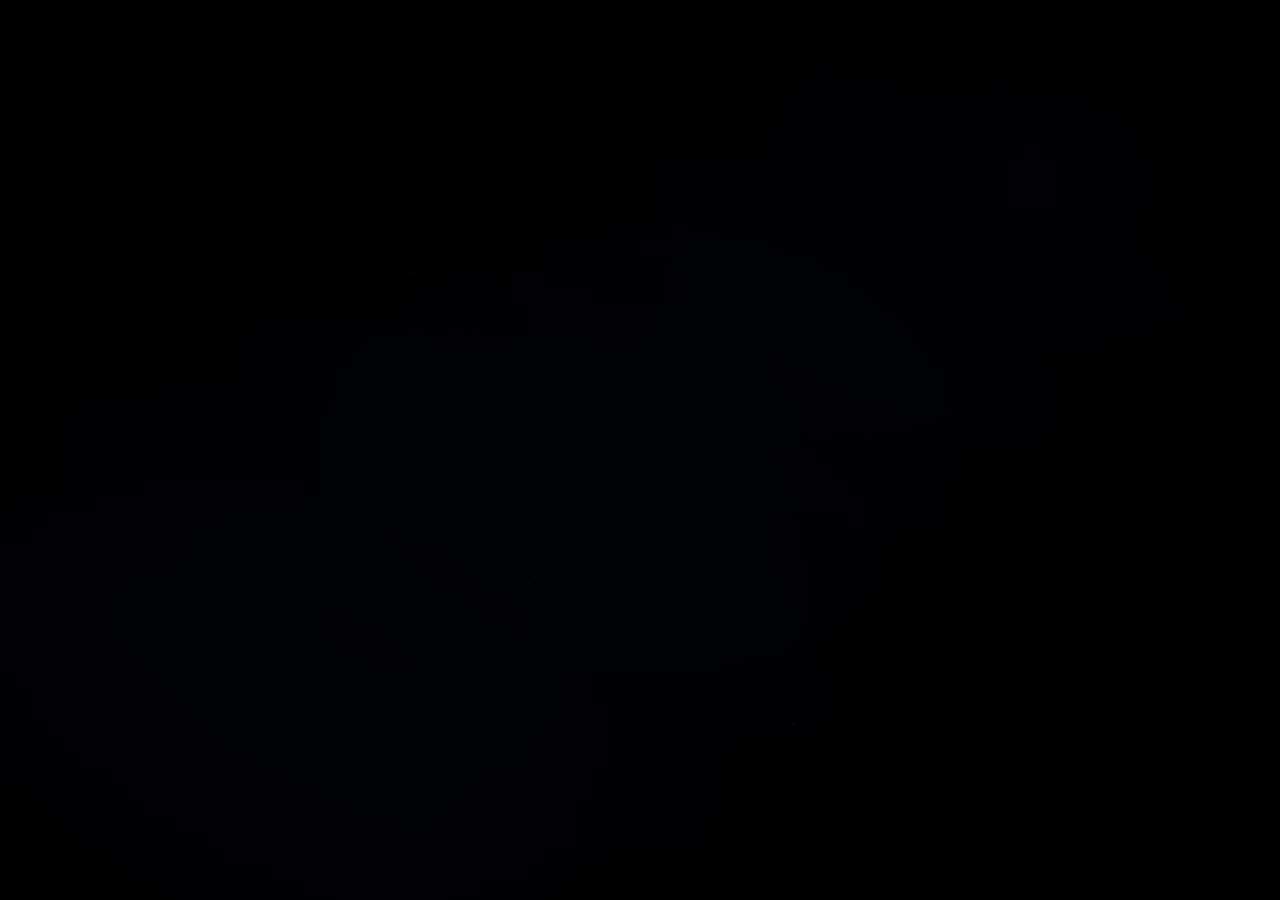
==== index.html @ 34e7c60b "Rename index (1).html to index.html" ====
<!DOCTYPE html>
<html lang="ar" dir="rtl">
<head>
    <meta charset="UTF-8">
    <meta name="viewport" content="width=device-width, initial-scale=1.0">
    <title>ITUELM — The Last Dance</title>
    <link rel="preconnect" href="https://fonts.googleapis.com">
    <link rel="preconnect" href="https://fonts.gstatic.com" crossorigin>
    <link href="https://fonts.googleapis.com/css2?family=Orbitron:wght@400;700;900&family=Noto+Naskh+Arabic:wght@700&family=Inter:wght@200;300;400&display=swap" rel="stylesheet">
    <link rel="stylesheet" href="style.css">
</head>
<body>
    <!-- Deep dark background -->
    <div class="bg-layer bg-dark"></div>

    <!-- Canvas for particle system -->
    <canvas id="particles-canvas"></canvas>

    <!-- Fog layers -->
    <div class="fog-layer fog-1"></div>
    <div class="fog-layer fog-2"></div>
    <div class="fog-layer fog-3"></div>

    <!-- Main scene container -->
    <div class="scene">

        <!-- Scene 1: ITUELM First Appearance -->
        <div class="scene-1" id="scene1">
            <div class="arabic-word" id="arabic-word">عظيم</div>
            <div class="main-title" id="main-title">
                <span class="letter" data-letter="M">M</span>
                <span class="letter" data-letter="L">L</span>
                <span class="letter" data-letter="E">E</span>
                <span class="letter" data-letter="U">U</span>
                <span class="letter" data-letter="T">T</span>
                <span class="letter" data-letter="I">I</span>
            </div>
            <div class="title-reflection" id="title-reflection">ITUELM</div>
            <div class="ground-glow" id="ground-glow"></div>
            <div class="ground-burst" id="ground-burst"></div>
        </div>

        <!-- Scene 2: "THAT WAS THE LAST DANCE" -->
        <div class="scene-2" id="scene2">
            <div class="subtitle-line" id="subtitle-line">THAT WAS THE LAST DANCE</div>
        </div>

        <!-- Scene 3: ITUELM Final -->
        <div class="scene-3" id="scene3">
            <div class="final-title" id="final-title">ITUELM</div>
            <div class="final-reflection" id="final-reflection">ITUELM</div>
        </div>

    </div>

    <!-- Vignette overlay -->
    <div class="vignette"></div>

    <!-- Bloom overlay -->
    <div class="bloom-layer"></div>

    <script src="particles.js"></script>
    <script src="animations.js"></script>
</body>
</html>
---- style.css ----
/* ═══════════════════════════════════════════
   ITUELM — Cinematic Intro
   Exact Match to Reference Image
   Deep Dark / Neon Blue Outline / Mystical Energy
   ═══════════════════════════════════════════ */

*, *::before, *::after {
    margin: 0;
    padding: 0;
    box-sizing: border-box;
}

:root {
    --neon-blue: #0088ff;
    --neon-cyan: #00ccff;
    --deep-blue: #0044aa;
    --electric-blue: #0066ff;
    --ice-blue: #66bbff;
    --pure-black: #000000;
    --near-black: #010103;
    --dark-bg: #000205;
    --glow-blue: rgba(0, 136, 255, 0.7);
    --glow-cyan: rgba(0, 204, 255, 0.5);
    --glow-white: rgba(180, 220, 255, 0.3);
}

html, body {
    width: 100%;
    height: 100%;
    overflow: hidden;
    background: var(--pure-black);
    font-family: 'Orbitron', sans-serif;
    cursor: default;
}

/* ── Canvas Particles ── */
#particles-canvas {
    position: fixed;
    top: 0;
    left: 0;
    width: 100%;
    height: 100%;
    z-index: 1;
    pointer-events: none;
}

/* ── Deep Dark Background Layers ── */
.bg-layer {
    position: fixed;
    top: 0;
    left: 0;
    width: 100%;
    height: 100%;
    pointer-events: none;
    z-index: 0;
}

.bg-dark {
    background: 
        radial-gradient(ellipse at 20% 80%, rgba(0, 40, 100, 0.08) 0%, transparent 50%),
        radial-gradient(ellipse at 80% 20%, rgba(0, 30, 80, 0.06) 0%, transparent 40%),
        radial-gradient(ellipse at 50% 50%, rgba(0, 20, 60, 0.05) 0%, transparent 60%);
}

/* ── Fog / Mist Layers ── */
.fog-layer {
    position: fixed;
    top: 0;
    left: 0;
    width: 100%;
    height: 100%;
    pointer-events: none;
    z-index: 2;
    opacity: 0;
}

.fog-1 {
    background: radial-gradient(ellipse at 30% 75%, rgba(0, 80, 180, 0.12) 0%, transparent 55%);
    animation: fogDrift1 22s ease-in-out infinite;
}

.fog-2 {
    background: radial-gradient(ellipse at 70% 25%, rgba(0, 60, 150, 0.08) 0%, transparent 45%);
    animation: fogDrift2 28s ease-in-out infinite;
}

.fog-3 {
    background: radial-gradient(ellipse at 50% 85%, rgba(0, 50, 130, 0.1) 0%, transparent 50%);
    animation: fogDrift3 19s ease-in-out infinite;
}

@keyframes fogDrift1 {
    0%, 100% { transform: translateX(-6%) scale(1); }
    50% { transform: translateX(6%) scale(1.12); }
}

@keyframes fogDrift2 {
    0%, 100% { transform: translateX(4%) scale(1); }
    50% { transform: translateX(-4%) scale(1.06); }
}

@keyframes fogDrift3 {
    0%, 100% { transform: translateY(-3%) scale(1); }
    50% { transform: translateY(3%) scale(1.1); }
}

/* ── Scene Container ── */
.scene {
    position: fixed;
    top: 0;
    left: 0;
    width: 100%;
    height: 100%;
    z-index: 10;
    display: flex;
    align-items: center;
    justify-content: center;
}

/* ── Scene 1: ITUELM First ── */
.scene-1 {
    position: absolute;
    width: 100%;
    height: 100%;
    display: flex;
    flex-direction: column;
    align-items: center;
    justify-content: center;
    opacity: 0;
}

/* Arabic word "عظيم" — positioned above T */
.arabic-word {
    font-family: 'Noto Naskh Arabic', serif;
    font-size: clamp(2rem, 5vw, 3.5rem);
    font-weight: 700;
    color: var(--ice-blue);
    text-shadow: 
        0 0 15px var(--glow-blue),
        0 0 35px var(--glow-cyan),
        0 0 70px rgba(0, 136, 255, 0.35),
        0 0 100px rgba(0, 100, 200, 0.15);
    opacity: 0;
    transform: translateY(25px);
    margin-bottom: -0.3rem;
    letter-spacing: 0.15em;
    position: relative;
    z-index: 12;
}

/* Main Title ITUELM — Exact neon outline style */
.main-title {
    display: flex;
    gap: clamp(0.4rem, 1.2vw, 1rem);
    position: relative;
    z-index: 11;
}

/* Each letter: dark fill + bright neon outline */
.letter {
    font-family: 'Orbitron', sans-serif;
    font-size: clamp(4.5rem, 15vw, 13rem);
    font-weight: 900;
    color: rgba(0, 10, 30, 0.85);
    -webkit-text-stroke: 2.5px var(--neon-blue);
    text-stroke: 2.5px var(--neon-blue);
    position: relative;
    display: inline-block;
    opacity: 0;
    transform: translateY(50px) scale(0.75);
    filter: blur(10px);
    text-shadow:
        0 0 5px rgba(0, 136, 255, 0.3),
        0 0 15px rgba(0, 136, 255, 0.2),
        0 0 30px rgba(0, 100, 200, 0.1);
}

/* Inner glow layer */
.letter::before {
    content: attr(data-letter);
    position: absolute;
    top: 0;
    left: 0;
    width: 100%;
    height: 100%;
    color: transparent;
    -webkit-text-stroke: 1.5px var(--neon-cyan);
    text-stroke: 1.5px var(--neon-cyan);
    opacity: 0;
    filter: blur(8px);
    transform: scale(1.02);
    pointer-events: none;
}

/* Outer bloom layer */
.letter::after {
    content: attr(data-letter);
    position: absolute;
    top: 0;
    left: 0;
    width: 100%;
    height: 100%;
    color: transparent;
    -webkit-text-stroke: 4px var(--deep-blue);
    text-stroke: 4px var(--deep-blue);
    opacity: 0;
    filter: blur(25px);
    transform: scale(1.08);
    pointer-events: none;
}

/* Title reflection on wet ground */
.title-reflection {
    font-family: 'Orbitron', sans-serif;
    font-size: clamp(4.5rem, 15vw, 13rem);
    font-weight: 900;
    color: transparent;
    -webkit-text-stroke: 1px rgba(0, 136, 255, 0.15);
    text-stroke: 1px rgba(0, 136, 255, 0.15);
    position: absolute;
    bottom: 12%;
    left: 50%;
    transform: translateX(-50%) scaleY(-1);
    opacity: 0;
    filter: blur(6px);
    pointer-events: none;
    letter-spacing: clamp(0.4rem, 1.2vw, 1rem);
    mask-image: linear-gradient(to bottom, rgba(0,0,0,0.25) 0%, transparent 100%);
    -webkit-mask-image: linear-gradient(to bottom, rgba(0,0,0,0.25) 0%, transparent 100%);
}

/* Ground glow beneath text — like reference */
.ground-glow {
    position: absolute;
    bottom: 10%;
    left: 50%;
    transform: translateX(-50%);
    width: 70%;
    height: 100px;
    background: radial-gradient(ellipse, rgba(0, 136, 255, 0.25) 0%, rgba(0, 80, 180, 0.1) 30%, transparent 70%);
    filter: blur(40px);
    opacity: 0;
    pointer-events: none;
}

/* Energy burst from ground */
.ground-burst {
    position: absolute;
    bottom: 8%;
    left: 50%;
    transform: translateX(-50%);
    width: 40%;
    height: 60px;
    background: radial-gradient(ellipse, rgba(0, 180, 255, 0.4) 0%, rgba(0, 100, 200, 0.15) 40%, transparent 70%);
    filter: blur(20px);
    opacity: 0;
    pointer-events: none;
}

/* ── Scene 2: "THAT WAS THE LAST DANCE" ── */
.scene-2 {
    position: absolute;
    width: 100%;
    height: 100%;
    display: flex;
    align-items: center;
    justify-content: center;
    opacity: 0;
    pointer-events: none;
}

.subtitle-line {
    font-family: 'Inter', sans-serif;
    font-size: clamp(1.3rem, 3.8vw, 3rem);
    font-weight: 200;
    letter-spacing: 0.4em;
    text-transform: uppercase;
    color: rgba(180, 210, 255, 0.75);
    text-shadow: 
        0 0 25px rgba(0, 136, 255, 0.15),
        0 0 50px rgba(0, 80, 180, 0.08);
    opacity: 0;
    transform: translateY(35px);
    text-align: center;
    padding: 0 2rem;
}

/* ── Scene 3: ITUELM Final ── */
.scene-3 {
    position: absolute;
    width: 100%;
    height: 100%;
    display: flex;
    flex-direction: column;
    align-items: center;
    justify-content: center;
    opacity: 0;
    pointer-events: none;
}

.final-title {
    font-family: 'Orbitron', sans-serif;
    font-size: clamp(5.5rem, 19vw, 17rem);
    font-weight: 900;
    color: rgba(0, 15, 40, 0.9);
    -webkit-text-stroke: 3px var(--neon-blue);
    text-stroke: 3px var(--neon-blue);
    opacity: 0;
    transform: scale(0.65);
    letter-spacing: clamp(0.6rem, 2.2vw, 1.8rem);
    position: relative;
    text-shadow:
        0 0 10px rgba(0, 136, 255, 0.5),
        0 0 30px rgba(0, 136, 255, 0.3),
        0 0 60px rgba(0, 100, 200, 0.2),
        0 0 100px rgba(0, 80, 180, 0.1);
}

.final-title::before {
    content: 'ITUELM';
    position: absolute;
    top: 0;
    left: 0;
    width: 100%;
    height: 100%;
    color: transparent;
    -webkit-text-stroke: 2px var(--neon-cyan);
    text-stroke: 2px var(--neon-cyan);
    filter: blur(12px);
    opacity: 0;
    transform: scale(1.03);
    pointer-events: none;
}

.final-title::after {
    content: 'ITUELM';
    position: absolute;
    top: 0;
    left: 0;
    width: 100%;
    height: 100%;
    color: transparent;
    -webkit-text-stroke: 5px var(--deep-blue);
    text-stroke: 5px var(--deep-blue);
    filter: blur(30px);
    opacity: 0;
    transform: scale(1.1);
    pointer-events: none;
}

.final-reflection {
    font-family: 'Orbitron', sans-serif;
    font-size: clamp(5.5rem, 19vw, 17rem);
    font-weight: 900;
    color: transparent;
    -webkit-text-stroke: 1px rgba(0, 136, 255, 0.12);
    text-stroke: 1px rgba(0, 136, 255, 0.12);
    position: absolute;
    bottom: 8%;
    left: 50%;
    transform: translateX(-50%) scaleY(-1);
    opacity: 0;
    filter: blur(8px);
    pointer-events: none;
    letter-spacing: clamp(0.6rem, 2.2vw, 1.8rem);
    mask-image: linear-gradient(to bottom, rgba(0,0,0,0.15) 0%, transparent 100%);
    -webkit-mask-image: linear-gradient(to bottom, rgba(0,0,0,0.15) 0%, transparent 100%);
}

/* ── Vignette — Deep Dark Corners ── */
.vignette {
    position: fixed;
    top: 0;
    left: 0;
    width: 100%;
    height: 100%;
    pointer-events: none;
    z-index: 50;
    background: radial-gradient(ellipse at center, transparent 35%, rgba(0,0,0,0.75) 100%);
}

/* ── Bloom Layer ── */
.bloom-layer {
    position: fixed;
    top: 0;
    left: 0;
    width: 100%;
    height: 100%;
    pointer-events: none;
    z-index: 49;
    background: radial-gradient(ellipse at 50% 55%, rgba(0, 136, 255, 0.04) 0%, transparent 55%);
    opacity: 0;
    mix-blend-mode: screen;
}

/* ── Pulse Animation — Cinematic Breathing ── */
.pulsing .letter {
    animation: letterPulse 2.8s ease-in-out infinite;
}

.pulsing .letter:nth-child(1) { animation-delay: 0s; }
.pulsing .letter:nth-child(2) { animation-delay: 0.12s; }
.pulsing .letter:nth-child(3) { animation-delay: 0.24s; }
.pulsing .letter:nth-child(4) { animation-delay: 0.36s; }
.pulsing .letter:nth-child(5) { animation-delay: 0.48s; }
.pulsing .letter:nth-child(6) { animation-delay: 0.6s; }

@keyframes letterPulse {
    0%, 100% {
        transform: translateY(0) scale(1);
        filter: blur(0px);
        -webkit-text-stroke: 2.5px var(--neon-blue);
        text-shadow:
            0 0 5px rgba(0, 136, 255, 0.3),
            0 0 15px rgba(0, 136, 255, 0.2),
            0 0 30px rgba(0, 100, 200, 0.1);
    }
    30% {
        transform: translateY(-4px) scale(1.035);
        filter: blur(0px);
        -webkit-text-stroke: 2.5px var(--neon-cyan);
        text-shadow:
            0 0 10px rgba(0, 204, 255, 0.5),
            0 0 25px rgba(0, 136, 255, 0.4),
            0 0 50px rgba(0, 100, 200, 0.25),
            0 0 80px rgba(0, 80, 180, 0.15);
    }
    55% {
        transform: translateY(-1px) scale(1.01);
        filter: blur(0px);
        -webkit-text-stroke: 2.5px var(--neon-blue);
        text-shadow:
            0 0 8px rgba(0, 136, 255, 0.4),
            0 0 20px rgba(0, 136, 255, 0.25),
            0 0 40px rgba(0, 100, 200, 0.15);
    }
}

/* Final pulse — More intense, majestic */
.final-pulsing .final-title {
    animation: finalPulse 2.2s ease-in-out infinite;
}

@keyframes finalPulse {
    0%, 100% {
        transform: scale(1);
        -webkit-text-stroke: 3px var(--neon-blue);
        text-shadow:
            0 0 10px rgba(0, 136, 255, 0.5),
            0 0 30px rgba(0, 136, 255, 0.3),
            0 0 60px rgba(0, 100, 200, 0.2);
    }
    25% {
        transform: scale(1.045);
        -webkit-text-stroke: 3px var(--neon-cyan);
        text-shadow:
            0 0 15px rgba(0, 204, 255, 0.6),
            0 0 40px rgba(0, 136, 255, 0.45),
            0 0 80px rgba(0, 100, 200, 0.3),
            0 0 120px rgba(0, 80, 180, 0.15);
    }
    55% {
        transform: scale(1.015);
        -webkit-text-stroke: 3px var(--neon-blue);
        text-shadow:
            0 0 12px rgba(0, 136, 255, 0.55),
            0 0 35px rgba(0, 136, 255, 0.35),
            0 0 70px rgba(0, 100, 200, 0.25);
    }
}

/* ── Responsive ── */
@media (max-width: 768px) {
    .letter {
        -webkit-text-stroke: 2px var(--neon-blue);
        text-stroke: 2px var(--neon-blue);
        font-size: clamp(3rem, 12vw, 8rem);
    }

    .main-title {
        gap: 0.25rem;
    }

    .subtitle-line {
        letter-spacing: 0.25em;
        font-size: clamp(1rem, 4.5vw, 1.6rem);
    }

    .arabic-word {
        font-size: clamp(1.4rem, 5.5vw, 2.2rem);
    }

    .final-title {
        -webkit-text-stroke: 2px var(--neon-blue);
        text-stroke: 2px var(--neon-blue);
    }
}

@media (max-width: 480px) {
    .letter {
        -webkit-text-stroke: 1.5px var(--neon-blue);
        text-stroke: 1.5px var(--neon-blue);
        font-size: clamp(2.5rem, 10vw, 6rem);
    }

    .main-title {
        gap: 0.15rem;
    }
}

/* ── Energy crackle on letters ── */
.letter.energized::before {
    animation: energyCrackle 0.12s ease-in-out infinite alternate;
}

@keyframes energyCrackle {
    0% { opacity: 0.25; transform: scale(1.02) translateX(-1px); }
    100% { opacity: 0.55; transform: scale(1.04) translateX(1px); }
}

/* ── Fade overlay for transitions ── */
.fade-overlay {
    position: fixed;
    top: 0;
    left: 0;
    width: 100%;
    height: 100%;
    background: var(--pure-black);
    z-index: 100;
    opacity: 0;
    pointer-events: none;
}
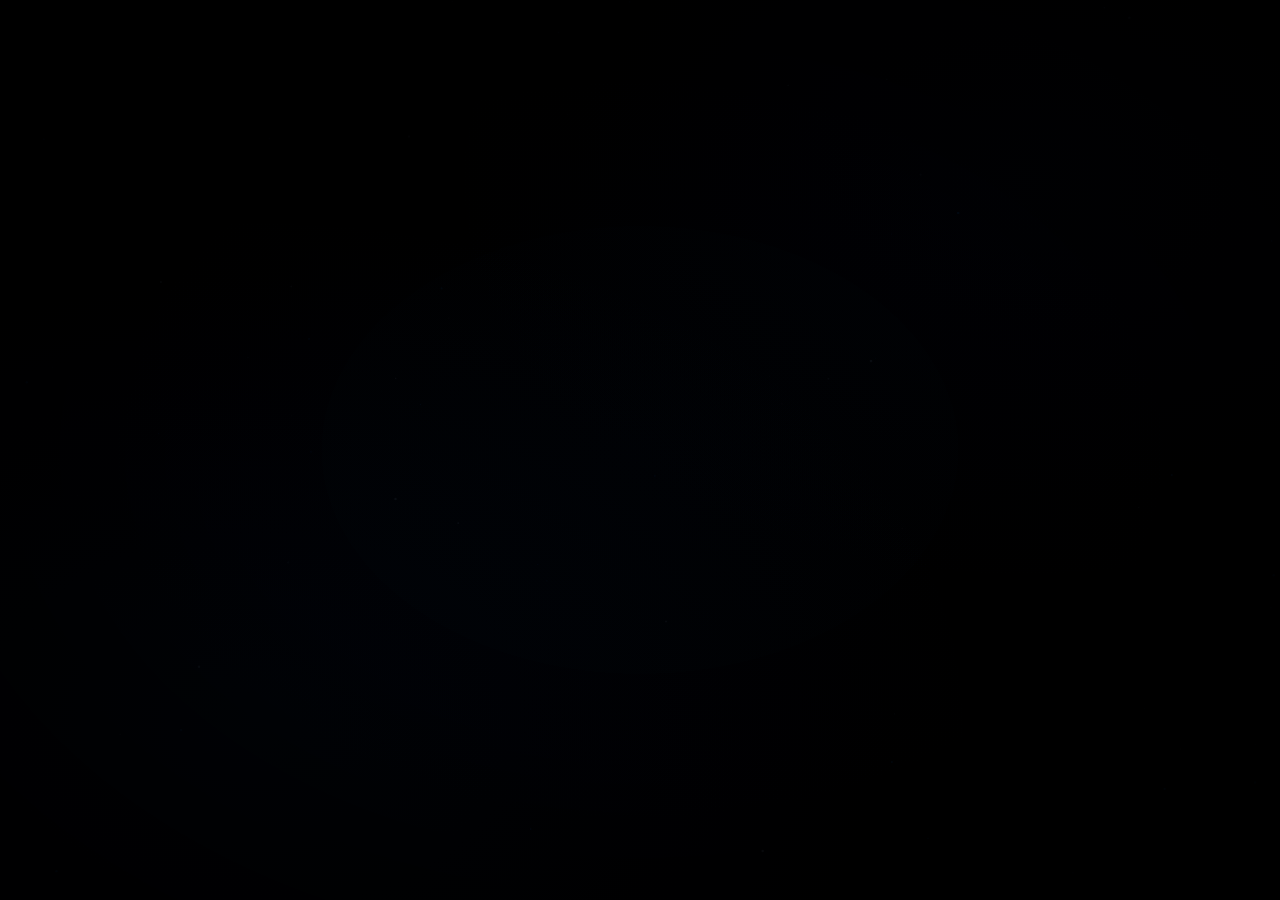
==== commit c5f15bf0: "Update index.html" ====
--- a/index.html
+++ b/index.html
@@ -28,12 +28,13 @@
         <div class="scene-1" id="scene1">
             <div class="arabic-word" id="arabic-word">عظيم</div>
             <div class="main-title" id="main-title">
+                <span class="letter" data-letter="O">O</span>
+                <span class="letter" data-letter="P">P</span>
+                <span class="letter" data-letter="I">I</span>
+                <span class="letter" data-letter="T">T</span>
                 <span class="letter" data-letter="M">M</span>
                 <span class="letter" data-letter="L">L</span>
-                <span class="letter" data-letter="E">E</span>
-                <span class="letter" data-letter="U">U</span>
-                <span class="letter" data-letter="T">T</span>
-                <span class="letter" data-letter="I">I</span>
+                <span class="letter" data-letter="M">M</span>
             </div>
             <div class="title-reflection" id="title-reflection">ITUELM</div>
             <div class="ground-glow" id="ground-glow"></div>
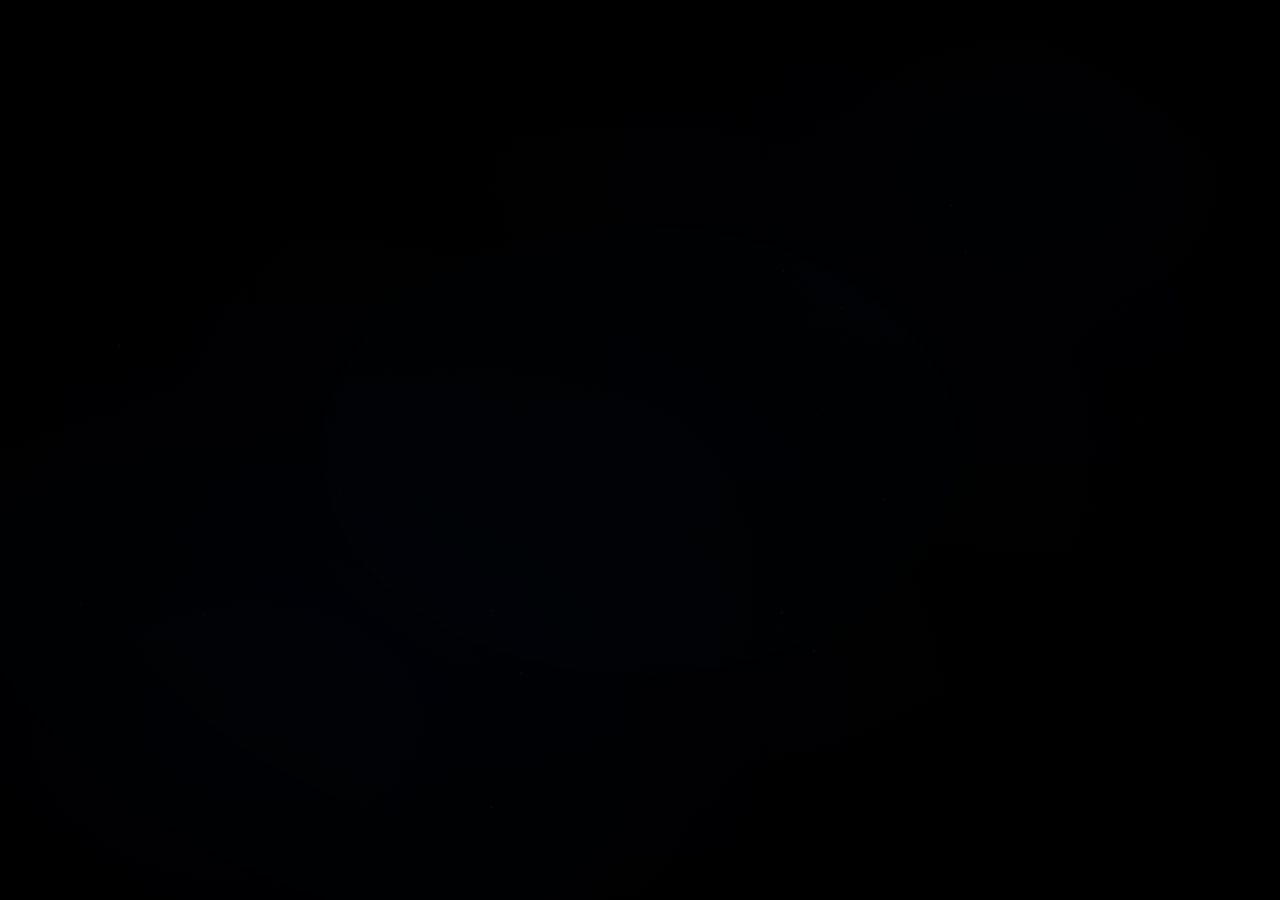
==== commit bd5084a3: "Update index.html" ====
--- a/index.html
+++ b/index.html
@@ -36,7 +36,7 @@
                 <span class="letter" data-letter="L">L</span>
                 <span class="letter" data-letter="M">M</span>
             </div>
-            <div class="title-reflection" id="title-reflection">ITUELM</div>
+            <div class="title-reflection" id="title-reflection">OP_IT_MLM</div>
             <div class="ground-glow" id="ground-glow"></div>
             <div class="ground-burst" id="ground-burst"></div>
         </div>
@@ -48,8 +48,8 @@
 
         <!-- Scene 3: ITUELM Final -->
         <div class="scene-3" id="scene3">
-            <div class="final-title" id="final-title">ITUELM</div>
-            <div class="final-reflection" id="final-reflection">ITUELM</div>
+            <div class="final-title" id="final-title">OP_IT_MLM</div>
+            <div class="final-reflection" id="final-reflection">OP_IT_MLM</div>
         </div>
 
     </div>
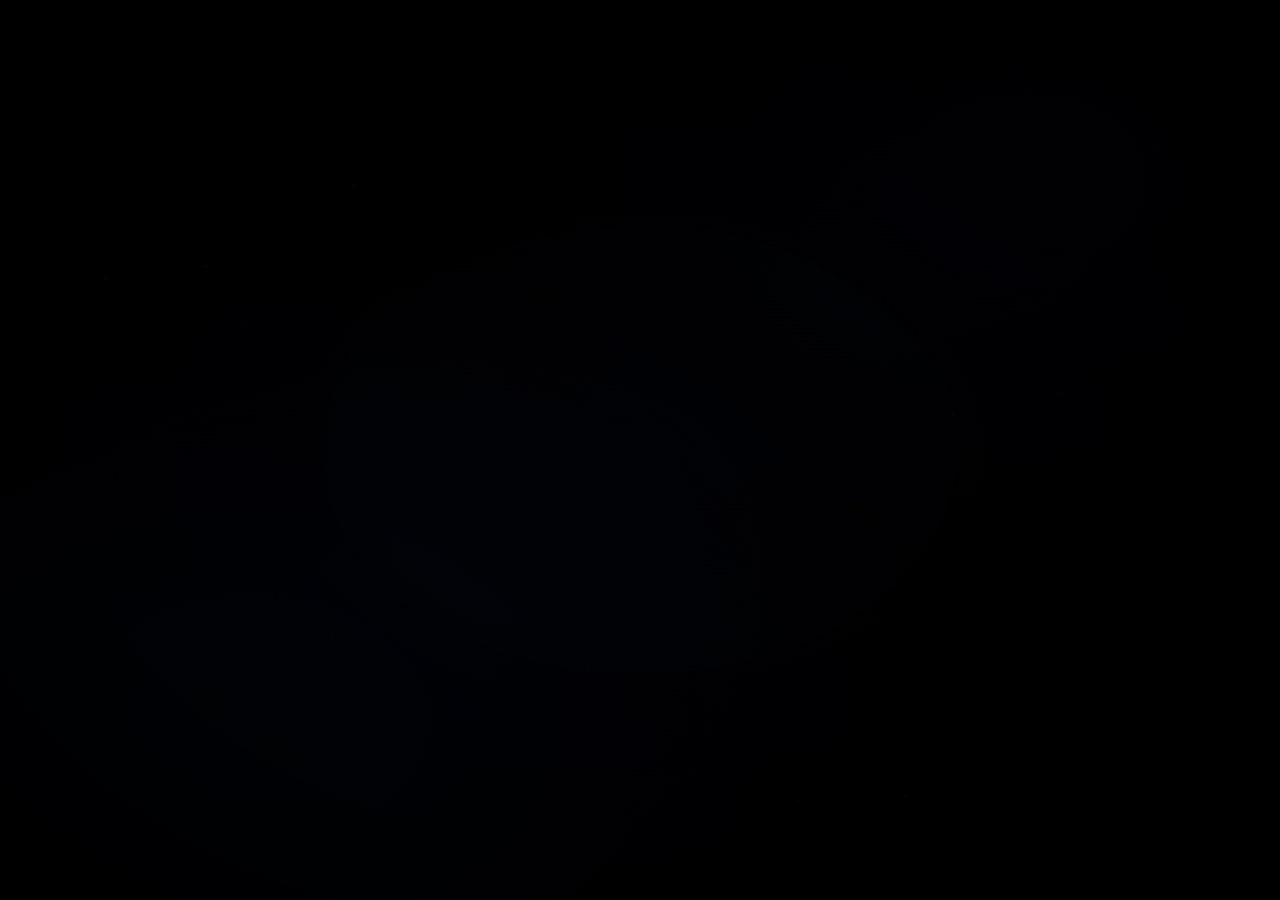
==== commit 8194f0e6: "Update index.html" ====
--- a/index.html
+++ b/index.html
@@ -28,13 +28,13 @@
         <div class="scene-1" id="scene1">
             <div class="arabic-word" id="arabic-word">عظيم</div>
             <div class="main-title" id="main-title">
-                <span class="letter" data-letter="O">O</span>
-                <span class="letter" data-letter="P">P</span>
-                <span class="letter" data-letter="I">I</span>
-                <span class="letter" data-letter="T">T</span>
                 <span class="letter" data-letter="M">M</span>
                 <span class="letter" data-letter="L">L</span>
                 <span class="letter" data-letter="M">M</span>
+                <span class="letter" data-letter="T">T</span>
+                <span class="letter" data-letter="I">I</span>
+                <span class="letter" data-letter="P">P</span>
+                <span class="letter" data-letter="O">O</span>
             </div>
             <div class="title-reflection" id="title-reflection">OP_IT_MLM</div>
             <div class="ground-glow" id="ground-glow"></div>
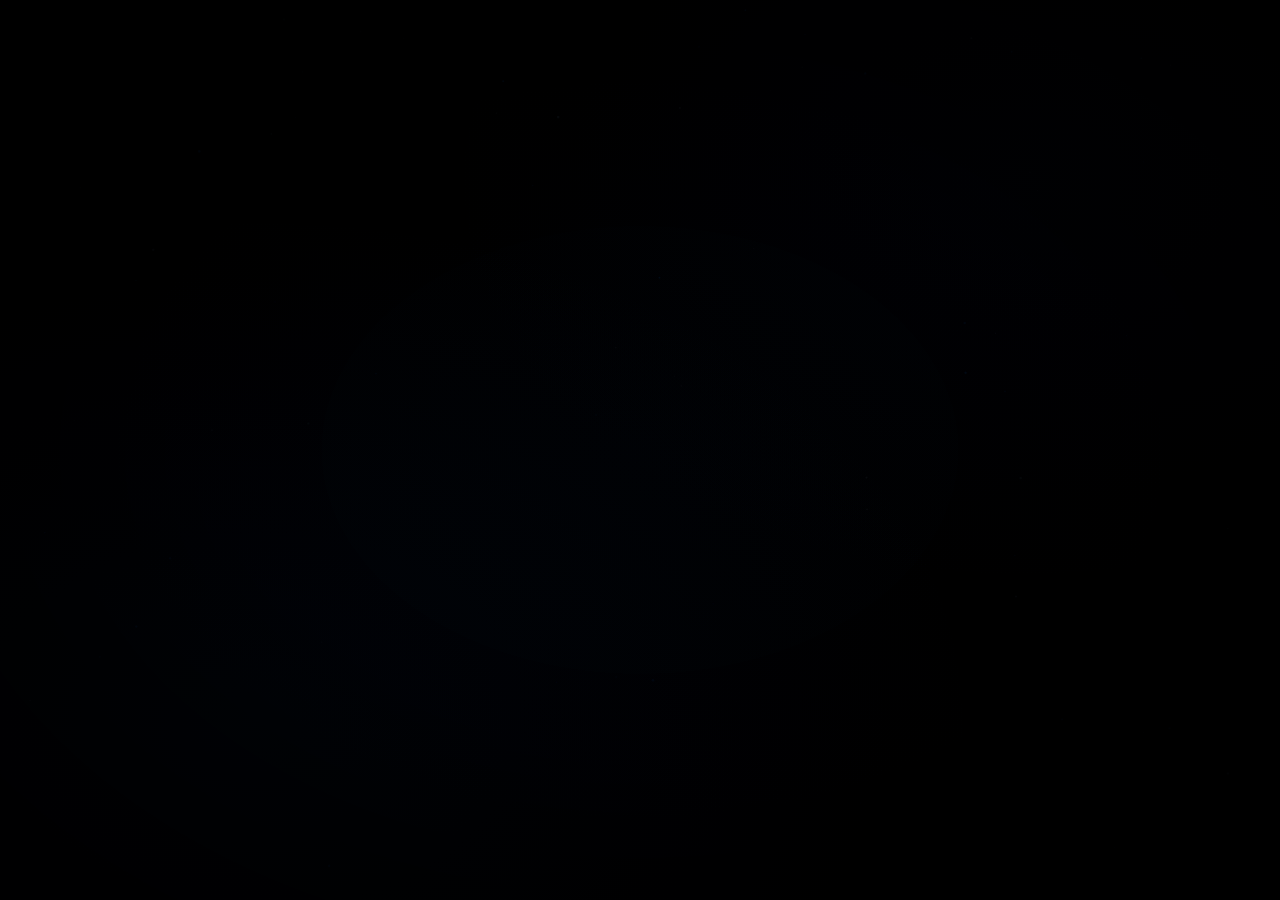
==== commit 226133f3: "Update page title" ====
--- a/index.html
+++ b/index.html
@@ -3,7 +3,7 @@
 <head>
     <meta charset="UTF-8">
     <meta name="viewport" content="width=device-width, initial-scale=1.0">
-    <title>ITUELM — The Last Dance</title>
+    <title>OP IT MLM — The Last Dance</title>
     <link rel="preconnect" href="https://fonts.googleapis.com">
     <link rel="preconnect" href="https://fonts.gstatic.com" crossorigin>
     <link href="https://fonts.googleapis.com/css2?family=Orbitron:wght@400;700;900&family=Noto+Naskh+Arabic:wght@700&family=Inter:wght@200;300;400&display=swap" rel="stylesheet">
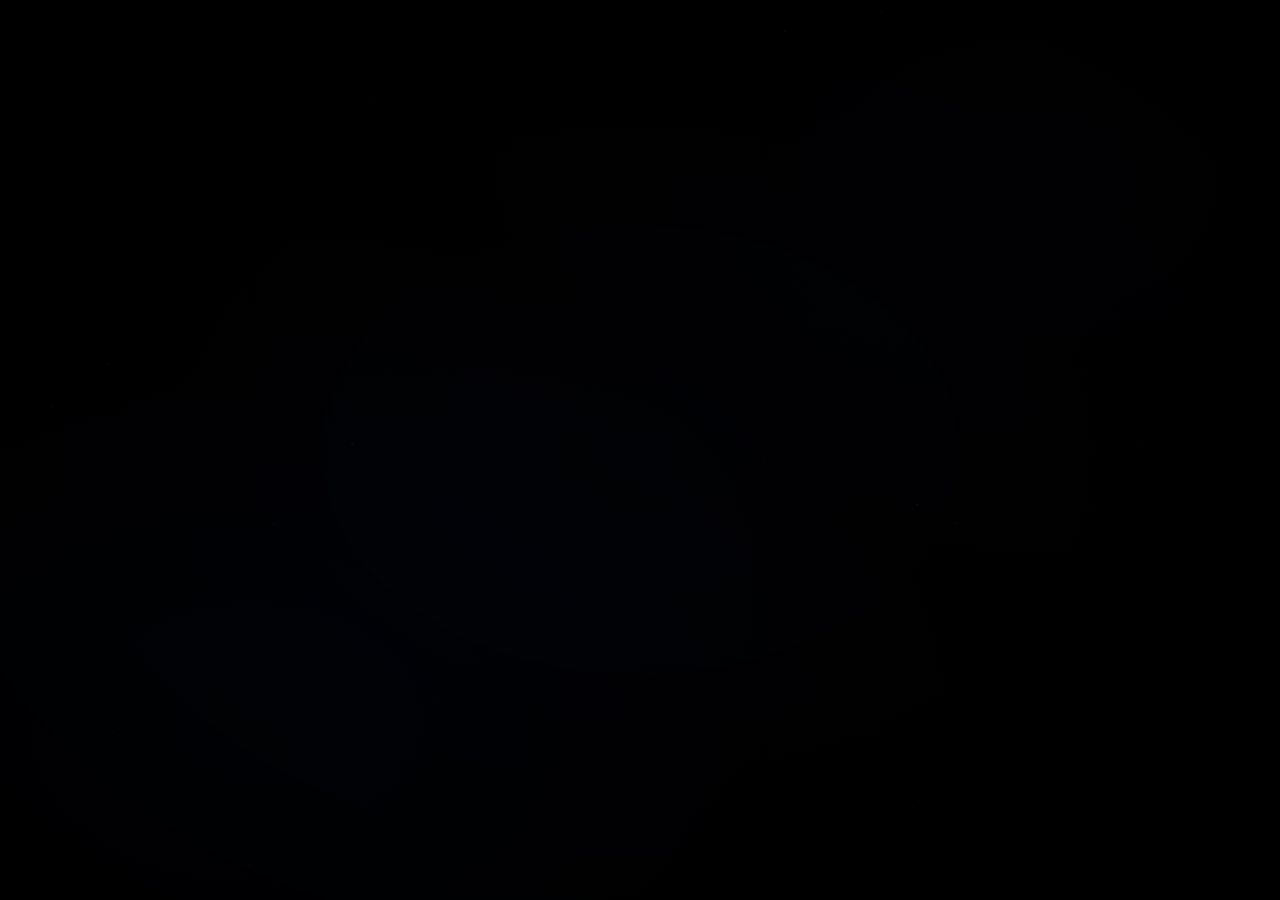
==== commit bacd6aa1: "Fix OP IT MLM title alignment" ====
--- a/index.html
+++ b/index.html
@@ -36,7 +36,7 @@
                 <span class="letter" data-letter="P">P</span>
                 <span class="letter" data-letter="O">O</span>
             </div>
-            <div class="title-reflection" id="title-reflection">OP_IT_MLM</div>
+            <div class="title-reflection" id="title-reflection">OP IT MLM</div>
             <div class="ground-glow" id="ground-glow"></div>
             <div class="ground-burst" id="ground-burst"></div>
         </div>
@@ -48,8 +48,8 @@
 
         <!-- Scene 3: ITUELM Final -->
         <div class="scene-3" id="scene3">
-            <div class="final-title" id="final-title">OP_IT_MLM</div>
-            <div class="final-reflection" id="final-reflection">OP_IT_MLM</div>
+            <div class="final-title" id="final-title">OP IT MLM</div>
+            <div class="final-reflection" id="final-reflection">OP IT MLM</div>
         </div>
 
     </div>
--- a/style.css
+++ b/style.css
@@ -127,6 +127,8 @@
     align-items: center;
     justify-content: center;
     opacity: 0;
+    padding: 0 1rem;
+    box-sizing: border-box;
 }
 
 /* Arabic word "عظيم" — positioned above T */
@@ -296,19 +298,25 @@
     justify-content: center;
     opacity: 0;
     pointer-events: none;
+    padding: 0 1rem;
+    box-sizing: border-box;
 }
 
 .final-title {
     font-family: 'Orbitron', sans-serif;
-    font-size: clamp(5.5rem, 19vw, 17rem);
+    font-size: clamp(4.25rem, 13vw, 13.5rem);
     font-weight: 900;
     color: rgba(0, 15, 40, 0.9);
     -webkit-text-stroke: 3px var(--neon-blue);
     text-stroke: 3px var(--neon-blue);
     opacity: 0;
     transform: scale(0.65);
-    letter-spacing: clamp(0.6rem, 2.2vw, 1.8rem);
+    letter-spacing: clamp(0.35rem, 1.3vw, 1.15rem);
     position: relative;
+    direction: ltr;
+    unicode-bidi: isolate;
+    text-align: center;
+    white-space: nowrap;
     text-shadow:
         0 0 10px rgba(0, 136, 255, 0.5),
         0 0 30px rgba(0, 136, 255, 0.3),
@@ -317,7 +325,7 @@
 }
 
 .final-title::before {
-    content: 'ITUELM';
+    content: 'OP IT MLM';
     position: absolute;
     top: 0;
     left: 0;
@@ -333,7 +341,7 @@
 }
 
 .final-title::after {
-    content: 'ITUELM';
+    content: 'OP IT MLM';
     position: absolute;
     top: 0;
     left: 0;
@@ -350,7 +358,7 @@
 
 .final-reflection {
     font-family: 'Orbitron', sans-serif;
-    font-size: clamp(5.5rem, 19vw, 17rem);
+    font-size: clamp(4.25rem, 13vw, 13.5rem);
     font-weight: 900;
     color: transparent;
     -webkit-text-stroke: 1px rgba(0, 136, 255, 0.12);
@@ -362,7 +370,11 @@
     opacity: 0;
     filter: blur(8px);
     pointer-events: none;
-    letter-spacing: clamp(0.6rem, 2.2vw, 1.8rem);
+    direction: ltr;
+    unicode-bidi: isolate;
+    text-align: center;
+    white-space: nowrap;
+    letter-spacing: clamp(0.35rem, 1.3vw, 1.15rem);
     mask-image: linear-gradient(to bottom, rgba(0,0,0,0.15) 0%, transparent 100%);
     -webkit-mask-image: linear-gradient(to bottom, rgba(0,0,0,0.15) 0%, transparent 100%);
 }
@@ -500,11 +512,58 @@
     .letter {
         -webkit-text-stroke: 1.5px var(--neon-blue);
         text-stroke: 1.5px var(--neon-blue);
-        font-size: clamp(2.5rem, 10vw, 6rem);
+        font-size: clamp(2.2rem, 9vw, 6rem);
     }
 
     .main-title {
-        gap: 0.15rem;
+        gap: 0.1rem;
+        flex-wrap: nowrap;
+    }
+
+    .final-title {
+        font-size: clamp(2.8rem, 13vw, 9rem);
+        letter-spacing: clamp(0.15rem, 0.8vw, 0.5rem);
+    }
+
+    .title-reflection {
+        font-size: inherit;
+    }
+
+    .final-reflection {
+        font-size: clamp(2.8rem, 13vw, 9rem);
+        letter-spacing: clamp(0.15rem, 0.8vw, 0.5rem);
+    }
+}
+
+@media (max-width: 380px) {
+    .letter {
+        font-size: clamp(1.8rem, 8vw, 5rem);
+        -webkit-text-stroke: 1.2px var(--neon-blue);
+        text-stroke: 1.2px var(--neon-blue);
+    }
+
+    .main-title {
+        gap: 0.05rem;
+    }
+
+    .subtitle-line {
+        letter-spacing: 0.12em;
+        font-size: clamp(0.8rem, 3.8vw, 1.2rem);
+        padding: 0 0.5rem;
+    }
+
+    .final-title {
+        font-size: clamp(2.4rem, 12vw, 7rem);
+        letter-spacing: clamp(0.12rem, 0.7vw, 0.4rem);
+    }
+
+    .final-reflection {
+        font-size: clamp(2.4rem, 12vw, 7rem);
+        letter-spacing: clamp(0.12rem, 0.7vw, 0.4rem);
+    }
+
+    .arabic-word {
+        font-size: clamp(1.1rem, 5vw, 1.8rem);
     }
 }
 
@@ -529,4 +588,4 @@
     z-index: 100;
     opacity: 0;
     pointer-events: none;
-}
+}
